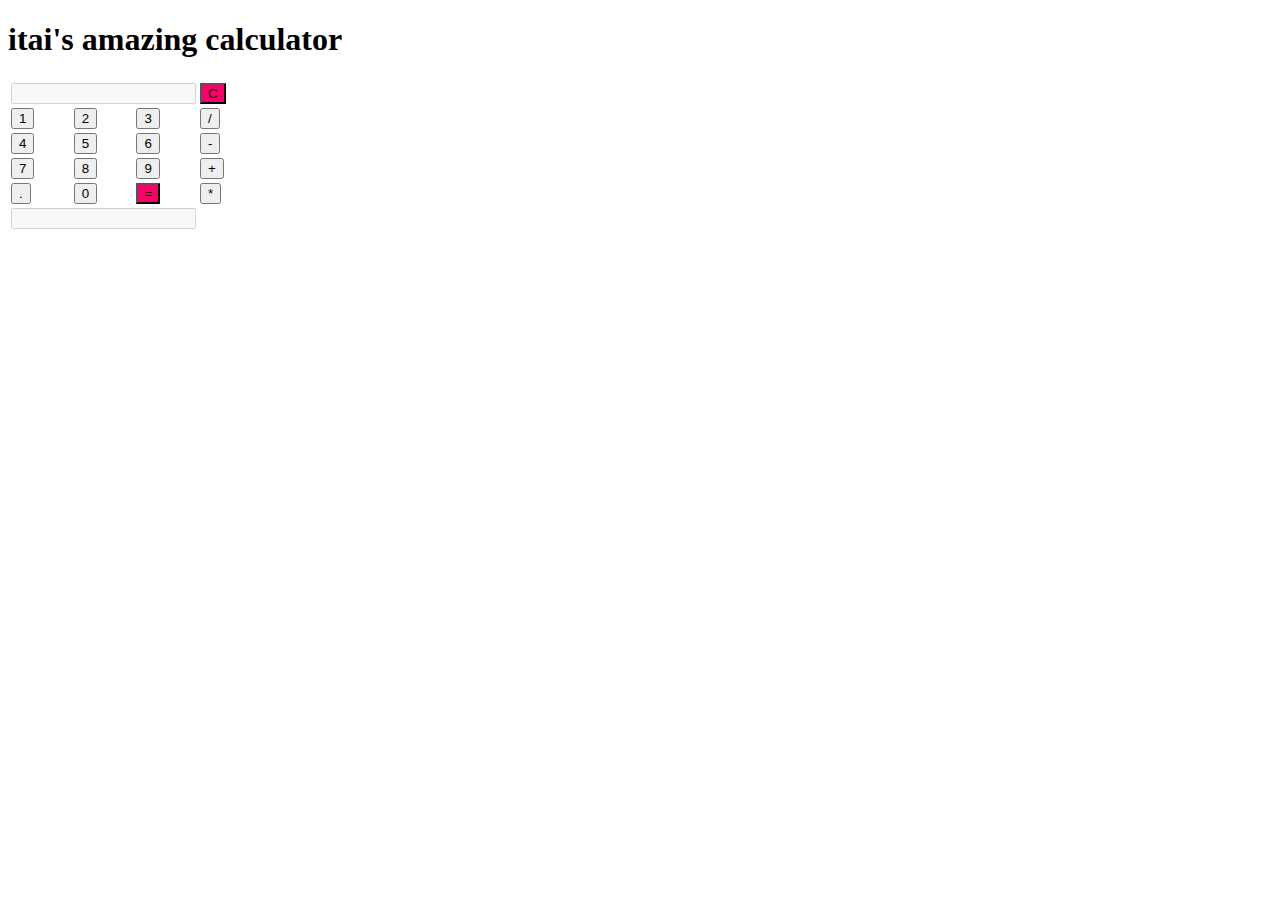
==== calculator.html @ 2b5912b3 "add calculator" ====
<!DOCTYPE html>
<html lang="en" dir="ltr">

<head>
    <meta charset="utf-8">
    <title> IC Calculator </title>
    <link rel="stylesheet" href="
    C:\Users\itai.cohen\Desktop\cymotive academy\exercises\web\calc\style.css
    ">
</head>

<body>
    
    <h1 class="header"> 
        itai's amazing calculator
    </h1>

    <table class="calculator">
        <tr>
            <td colspan="3"> <input class="display-box" type="text" id="result" disabled /> </td>
            <td> <input class="button" type="button" value="C" onclick="clearScreen()" style="background-color: #fb0066;" /> </td>
        </tr>
        <tr>
            <td> <input class="button" type="button" value="1" onclick="display('1')" /> </td>
            <td> <input class="button" type="button" value="2" onclick="display('2')" /> </td>
            <td> <input class="button" type="button" value="3" onclick="display('3')" /> </td>
            <td> <input class="button" type="button" value="/" onclick="display('/')" /> </td>
        </tr>
        <tr>
            <td> <input class="button" type="button" value="4" onclick="display('4')" /> </td>
            <td> <input class="button" type="button" value="5" onclick="display('5')" /> </td>
            <td> <input class="button" type="button" value="6" onclick="display('6')" /> </td>
            <td> <input class="button" type="button" value="-" onclick="display('-')" /> </td>
        </tr>
        <tr>
            <td> <input class="button" type="button" value="7" onclick="display('7')" /> </td>
            <td> <input class="button" type="button" value="8" onclick="display('8')" /> </td>
            <td> <input class="button" type="button" value="9" onclick="display('9')" /> </td>
            <td> <input class="button" type="button" value="+" onclick="display('+')" /> </td>
        </tr>
        <tr>
            <td> <input class="button" type="button" value="." onclick="display('.')" /> </td>
            <td> <input class="button" type="button" value="0" onclick="display('0')" /> </td>

            <td> <input class="button" type="button" value="=" onclick="calculate()" style="background-color: #fb0066;" /> </td>
            <td> <input class="button" type="button" value="*" onclick="display('*')" /> </td>
        </tr>
        <tr>
            <td colspan="3"> <input class="display-box" type="text" id="calc" disabled /> </td>
        </tr>
    </table>
    <script type="text/javascript" src="C:\Users\itai.cohen\Desktop\cymotive academy\exercises\web\calc\math.js"></script>
</body>

</html>
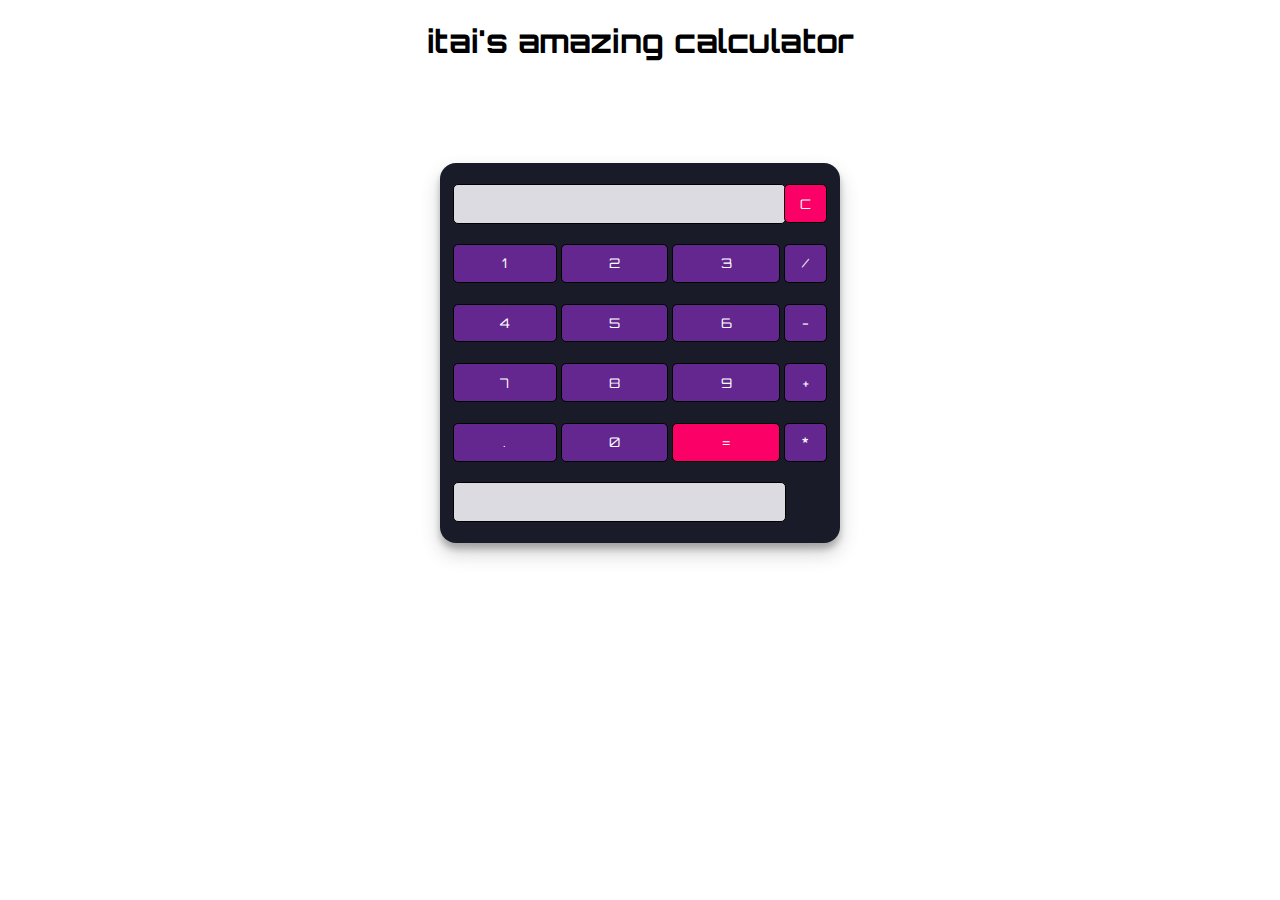
==== commit 198da79f: "Update calculator.html" ====
--- a/calculator.html
+++ b/calculator.html
@@ -4,9 +4,7 @@
 <head>
     <meta charset="utf-8">
     <title> IC Calculator </title>
-    <link rel="stylesheet" href="
-    C:\Users\itai.cohen\Desktop\cymotive academy\exercises\web\calc\style.css
-    ">
+    <link rel="stylesheet" href="calcstyle.css">
 </head>
 
 <body>
@@ -49,7 +47,7 @@
             <td colspan="3"> <input class="display-box" type="text" id="calc" disabled /> </td>
         </tr>
     </table>
-    <script type="text/javascript" src="C:\Users\itai.cohen\Desktop\cymotive academy\exercises\web\calc\math.js"></script>
+    <script type="text/javascript" src="math.js"></script>
 </body>
 
-</html>+</html>
--- a/calcstyle.css
+++ b/calcstyle.css
@@ -0,0 +1,53 @@
+@import url('https://fonts.googleapis.com/css2?family=Orbitron&display=swap');
+
+.header {
+    font-family: 'Orbitron', sans-serif;
+    display: flex;
+    justify-content: center;
+}
+
+
+.calculator {
+    padding: 10px;
+    border-radius: 1em;
+    height: 380px;
+    width: 400px;
+    margin: auto;
+    background-color: #191b28;
+    box-shadow: rgba(0, 0, 0, 0.19) 0px 10px 20px, rgba(0, 0, 0, 0.23) 0px 6px 6px;
+    position: relative;
+    top:  80px;
+}
+
+.display-box {
+    font-family: 'Orbitron', sans-serif;
+    background-color: #dcdbe1;
+    border: solid black 0.5px;
+    color: black;
+    border-radius: 5px;
+    width: 100%;
+    height: 65%;
+}
+
+.button {
+    font-family: 'Orbitron', sans-serif;
+    background-color: #64278f;
+    color: white;
+    border: solid black 0.5px;
+    width: 100%;
+    border-radius: 5px;
+    height: 70%;
+    outline: none;
+}
+
+.button:active {
+    background: #e5e5e5;
+    -webkit-box-shadow: inset 0px 0px 5px #c1c1c1;
+    -moz-box-shadow: inset 0px 0px 5px #c1c1c1;
+    box-shadow: inset 0px 0px 5px #c1c1c1;
+}
+
+.button:hover {
+    color: red;
+    box-shadow: 0 5px 15px rgba(145, 92, 182, .9);
+}